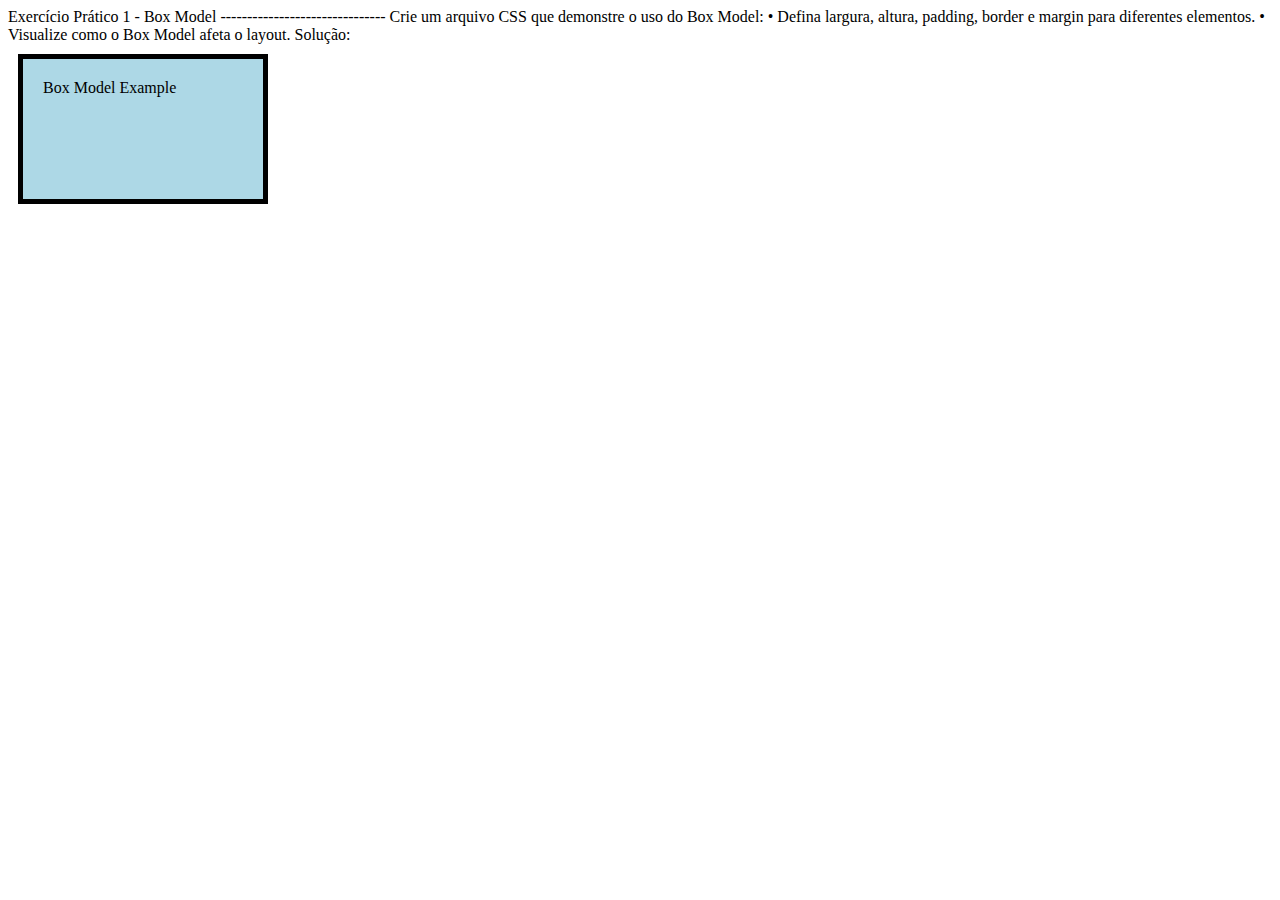
==== Aula-04/Exercício-01.html @ a6f19eb3 "Create Exercício-01.html" ====
Exercício Prático 1 - Box Model
-------------------------------
Crie um arquivo CSS que demonstre o uso do Box Model:
• Defina largura, altura, padding, border e margin para diferentes elementos.
• Visualize como o Box Model afeta o layout.

Solução:
<!DOCTYPE html>
<html lang="pt-br">
<head>
  
  <title>Box Model Exercise</title>
  <style>
    .box {
      width: 200px;
      height: 100px;    
      padding: 20px;
      border: 5px solid black;
      margin: 10px;
      background-color: lightblue;
    }
  </style>
</head>
<body>
  <div class="box">Box Model Example</div>
</body>
</html>
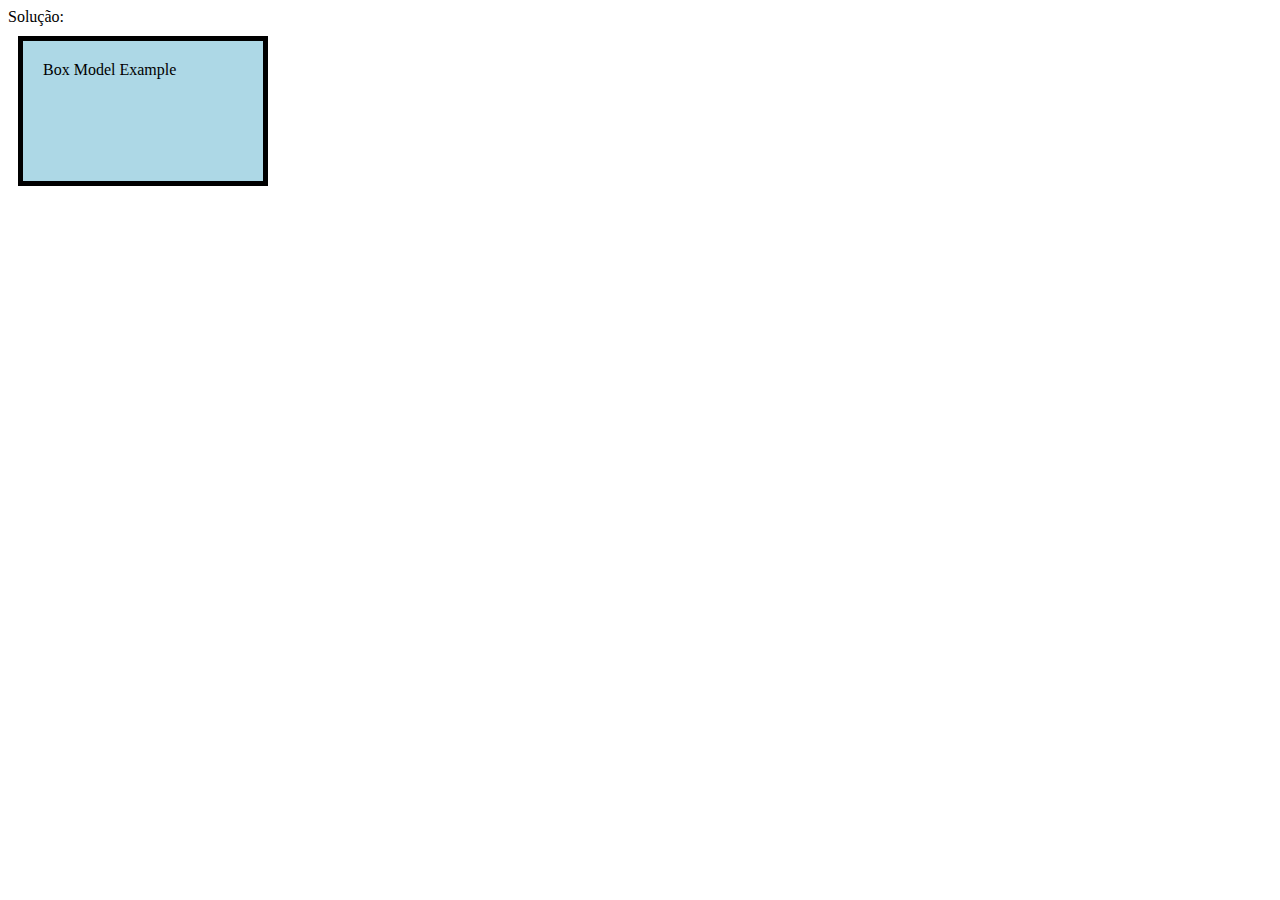
==== commit 7a513ea7: "Update Exercício-01.html" ====
--- a/Aula-04/Exercício-01.html
+++ b/Aula-04/Exercício-01.html
@@ -1,8 +1,8 @@
-Exercício Prático 1 - Box Model
+<!-- Exercício Prático 1 - Box Model
 -------------------------------
 Crie um arquivo CSS que demonstre o uso do Box Model:
 • Defina largura, altura, padding, border e margin para diferentes elementos.
-• Visualize como o Box Model afeta o layout.
+• Visualize como o Box Model afeta o layout. -->
 
 Solução:
 <!DOCTYPE html>
